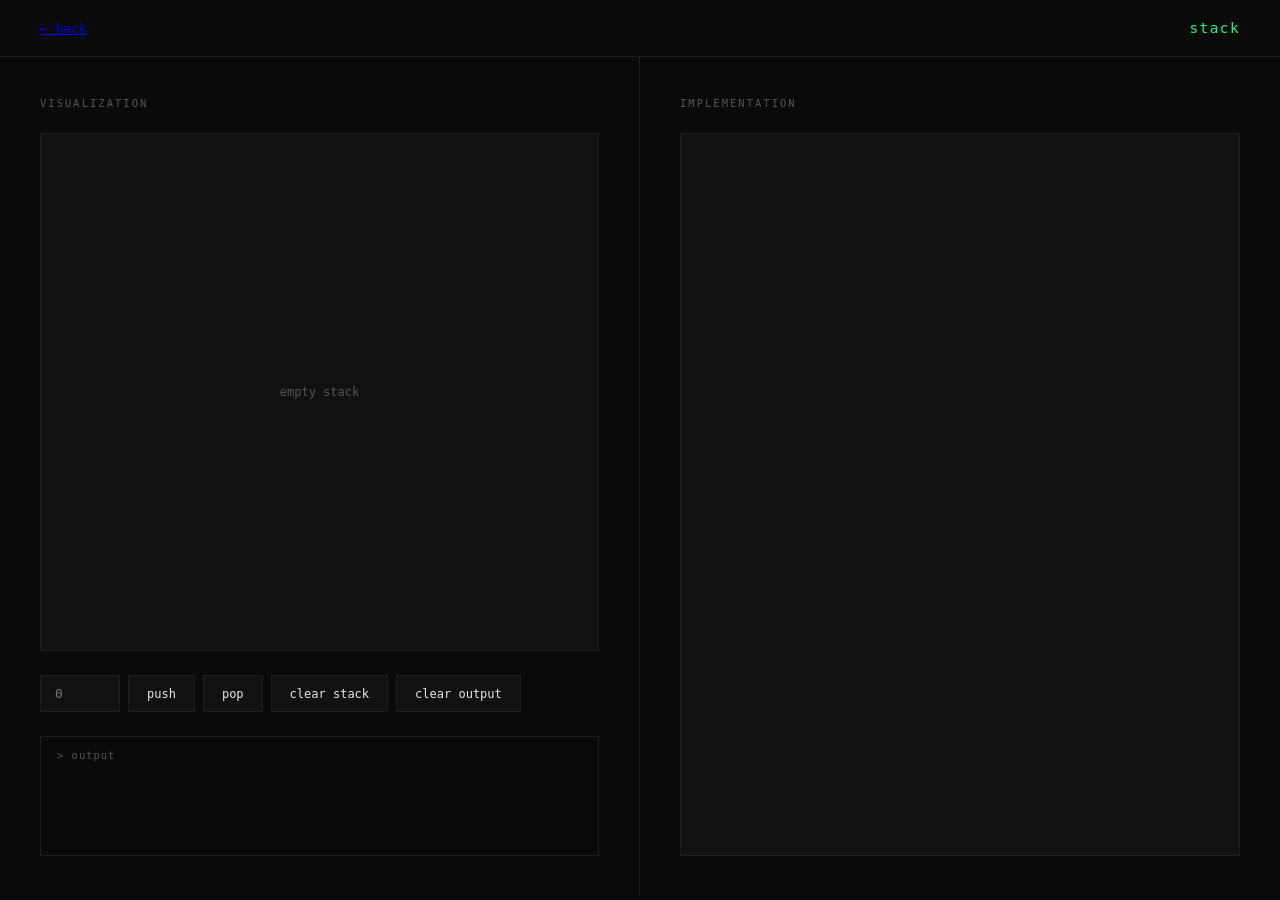
==== structures/stack/index.html @ 57e3cbab "stack page with animations and output" ====
<!DOCTYPE html>
<html lang="en">
<head>
  <meta charset="UTF-8">
  <meta name="viewport" content="width=device-width, initial-scale=1.0">
  <title>Stack — datastruct-visual</title>
  <link rel="stylesheet" href="../../css/style.css">
  <link rel="stylesheet" href="stack.css">
</head>
<body>

  <nav>
    <a href="../../index.html">← back</a>
    <span>stack</span>
  </nav>

  <div class="ds-layout">

    <div class="visualizer">
      <div class="panel-label">visualization</div>
      <div class="canvas-area" id="canvas"></div>
      <div class="controls">
        <input type="number" id="val-input" placeholder="0" min="0" max="999">
        <button id="btn-push">push</button>
        <button id="btn-pop">pop</button>
        <button id="btn-clear-stack">clear stack</button>
        <button id="btn-clear-output">clear output</button>
      </div>
      <div class="log-area" id="log"></div>
    </div>

    <div class="code-panel">
      <div class="panel-label">implementation</div>
      <div class="code-block" id="code-block"></div>
    </div>

  </div>

  <script src="stack.js"></script>
</body>
</html>
---- css/style.css ----
* {
  margin: 0;
  padding: 0;
  box-sizing: border-box;
}

:root {
  --bg: #0a0a0a;
  --surface: #111111;
  --border: #1e1e1e;
  --accent: #00ff88;
  --text: #e8e8e8;
  --muted: #555555;
}

body {
  background: var(--bg);
  color: var(--text);
  font-family: monospace;
  min-height: 100vh;
}

nav {
  padding: 20px 40px;
  border-bottom: 1px solid var(--border);
  display: flex;
  align-items: center;
  justify-content: space-between;
}

nav span {
  font-size: 0.9rem;
  letter-spacing: 0.1em;
  color: var(--accent);
}

.hero {
  padding: 80px 40px 60px;
  border-bottom: 1px solid var(--border);
}

.hero h1 {
  font-size: 3rem;
  letter-spacing: -0.03em;
  margin-bottom: 16px;
}

.hero p {
  font-size: 0.85rem;
  color: var(--muted);
}

.grid-section {
  padding: 60px 40px;
  display: grid;
  grid-template-columns: repeat(auto-fill, minmax(240px, 1fr));
  gap: 16px;
}

.card {
  background: var(--surface);
  border: 1px solid var(--border);
  padding: 24px;
  display: flex;
  flex-direction: column;
  gap: 12px;
}

.card-tag {
  font-size: 0.65rem;
  letter-spacing: 0.15em;
  color: var(--accent);
  text-transform: uppercase;
}

.card h2 {
  font-size: 1.2rem;
  letter-spacing: -0.02em;
}

.card p {
  font-size: 0.78rem;
  color: var(--muted);
  line-height: 1.6;
}

.card a {
  font-size: 0.75rem;
  color: var(--accent);
  text-decoration: none;
  margin-top: auto;
}

.card a:hover {
  text-decoration: underline;
}
---- structures/stack/stack.css ----
.ds-layout {
  display: grid;
  grid-template-columns: 1fr 1fr;
  min-height: calc(100vh - 61px);
}

.visualizer {
  border-right: 1px solid var(--border);
  padding: 40px;
  display: flex;
  flex-direction: column;
  gap: 24px;
}

.code-panel {
  padding: 40px;
  display: flex;
  flex-direction: column;
  gap: 24px;
}

.panel-label {
  font-size: 0.65rem;
  letter-spacing: 0.2em;
  text-transform: uppercase;
  color: var(--muted);
}

.canvas-area {
  flex: 1;
  background: var(--surface);
  border: 1px solid var(--border);
  min-height: 300px;
  display: flex;
  align-items: center;
  justify-content: center;
}

.controls {
  display: flex;
  gap: 8px;
}

.controls input {
  background: var(--surface);
  border: 1px solid var(--border);
  color: var(--text);
  padding: 10px 14px;
  font-family: monospace;
  font-size: 0.8rem;
  width: 80px;
  outline: none;
}

.controls input:focus {
  border-color: var(--accent);
}

.controls button {
  padding: 10px 18px;
  font-family: monospace;
  font-size: 0.75rem;
  cursor: pointer;
  border: 1px solid var(--border);
  background: var(--surface);
  color: var(--text);
  text-transform: lowercase;
  transition: all 0.2s;
}

.controls button:hover {
  border-color: var(--accent);
  color: var(--accent);
}

.log-area {
  background: var(--bg);
  border: 1px solid var(--border);
  padding: 12px 16px;
  font-size: 0.72rem;
  height: 120px;
  overflow-y: auto;
  display: flex;
  flex-direction: column;
  gap: 4px;
}

.log-area::before {
  content: '> output';
  color: var(--muted);
  font-size: 0.65rem;
  letter-spacing: 0.1em;
  margin-bottom: 4px;
}

.code-block {
  background: var(--surface);
  border: 1px solid var(--border);
  padding: 20px;
  font-size: 0.78rem;
  line-height: 1.8;
  flex: 1;
}

@keyframes slideIn {
  from {
    opacity: 0;
    transform: translateY(-20px);
  }
  to {
    opacity: 1;
    transform: translateY(0);
  }
}

@keyframes slideOut {
  from {
    opacity: 1;
    transform: translateY(0);
  }
  to {
    opacity: 0;
    transform: translateY(-20px);
  }
}
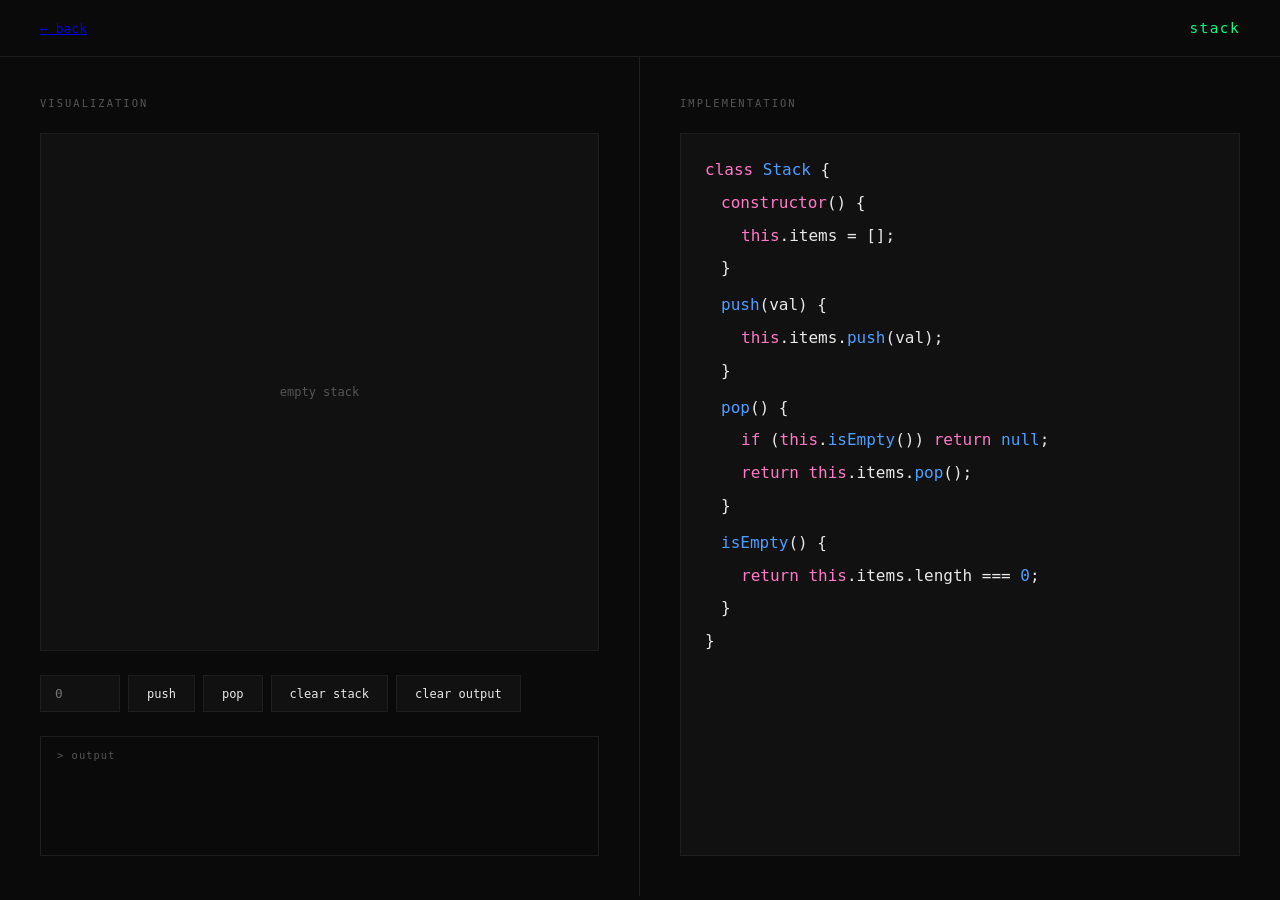
==== commit 8cd74175: "code highlight synchronized with operations(stack only)" ====
--- a/structures/stack/index.html
+++ b/structures/stack/index.html
@@ -3,12 +3,13 @@
 <head>
   <meta charset="UTF-8">
   <meta name="viewport" content="width=device-width, initial-scale=1.0">
-  <title>Stack — datastruct-visual</title>
+  <title>stack — datastruct-visual</title>
   <link rel="stylesheet" href="../../css/style.css">
   <link rel="stylesheet" href="stack.css">
+  <link rel="icon" href="data:image/svg+xml,<svg xmlns='http://www.w3.org/2000/svg' viewBox='0 0 100 100'><text y='.9em' font-size='90' fill='%2302b337'>{}</text></svg>">
+
 </head>
-<body>
-
+<body>   
   <nav>
     <a href="../../index.html">← back</a>
     <span>stack</span>
@@ -21,9 +22,9 @@
       <div class="canvas-area" id="canvas"></div>
       <div class="controls">
         <input type="number" id="val-input" placeholder="0" min="0" max="999">
-        <button id="btn-push">push</button>
-        <button id="btn-pop">pop</button>
-        <button id="btn-clear-stack">clear stack</button>
+        <button id="btn-insert">push</button>
+        <button id="btn-remove">pop</button>
+        <button id="btn-clear">clear stack</button>
         <button id="btn-clear-output">clear output</button>
       </div>
       <div class="log-area" id="log"></div>
@@ -31,7 +32,26 @@
 
     <div class="code-panel">
       <div class="panel-label">implementation</div>
-      <div class="code-block" id="code-block"></div>
+      <div class="code-block" id="code-block">
+        <div class="code-line" id="cl-class"><span class="kw">class</span> <span class="fn">Stack</span> {</div>
+        <div class="code-line indent" id="cl-constructor">  <span class="kw">constructor</span>() {</div>
+        <div class="code-line indent-2" id="cl-items">    <span class="kw">this</span>.items = [];</div>
+        <div class="code-line indent">  }</div>
+        <div class="code-line"> </div>
+        <div class="code-line indent" id="cl-push">  <span class="fn">push</span>(val) {</div>
+        <div class="code-line indent-2" id="cl-push-body">    <span class="kw">this</span>.items.<span class="fn">push</span>(val);</div>
+        <div class="code-line indent">  }</div>
+        <div class="code-line"> </div>
+        <div class="code-line indent" id="cl-pop">  <span class="fn">pop</span>() {</div>
+        <div class="code-line indent-2" id="cl-pop-check">    <span class="kw">if</span> (<span class="kw">this</span>.<span class="fn">isEmpty</span>()) <span class="kw">return</span> <span class="fn">null</span>;</div>
+        <div class="code-line indent-2" id="cl-pop-body">    <span class="kw">return</span> <span class="kw">this</span>.items.<span class="fn">pop</span>();</div>
+        <div class="code-line indent">  }</div>
+        <div class="code-line"> </div>
+        <div class="code-line indent" id="cl-isempty">  <span class="fn">isEmpty</span>() {</div>
+        <div class="code-line indent-2" id="cl-isempty-body">    <span class="kw">return</span> <span class="kw">this</span>.items.length === <span class="fn">0</span>;</div>
+        <div class="code-line indent">  }</div>
+        <div class="code-line">}</div>
+      </div>
     </div>
 
   </div>
--- a/css/style.css
+++ b/css/style.css
@@ -11,6 +11,7 @@
   --accent: #00ff88;
   --text: #e8e8e8;
   --muted: #555555;
+  --matrix: #02b337;
 }
 
 body {
@@ -37,6 +38,7 @@
 .hero {
   padding: 80px 40px 60px;
   border-bottom: 1px solid var(--border);
+  color: var(--accent);
 }
 
 .hero h1 {
@@ -47,7 +49,7 @@
 
 .hero p {
   font-size: 0.85rem;
-  color: var(--muted);
+  color: var(--text);
 }
 
 .grid-section {
@@ -93,4 +95,13 @@
 
 .card a:hover {
   text-decoration: underline;
+}
+
+#constellation {
+  position: fixed;
+  top: 0;
+  left: 0;
+  width: 100%;
+  height: 100%;
+  z-index: -1;
 }
--- a/structures/stack/stack.css
+++ b/structures/stack/stack.css
@@ -97,7 +97,7 @@
   background: var(--surface);
   border: 1px solid var(--border);
   padding: 20px;
-  font-size: 0.78rem;
+  font-size: 1rem;
   line-height: 1.8;
   flex: 1;
 }
@@ -122,4 +122,26 @@
     opacity: 0;
     transform: translateY(-20px);
   }
+}
+
+.code-line {
+  padding: 2px 4px;
+  border-radius: 2px;
+  transition: background 0.2s;
+}
+
+.code-line.active {
+  background: rgba(248, 246, 246, 0.336);
+  color: white;
+}
+
+.kw { color: #ff79c6; }
+.fn { color: var(--accent3, #4d9fff); }
+
+.indent {
+  padding-left: 20px;
+}
+
+.indent-2 {
+  padding-left: 40px;
 }
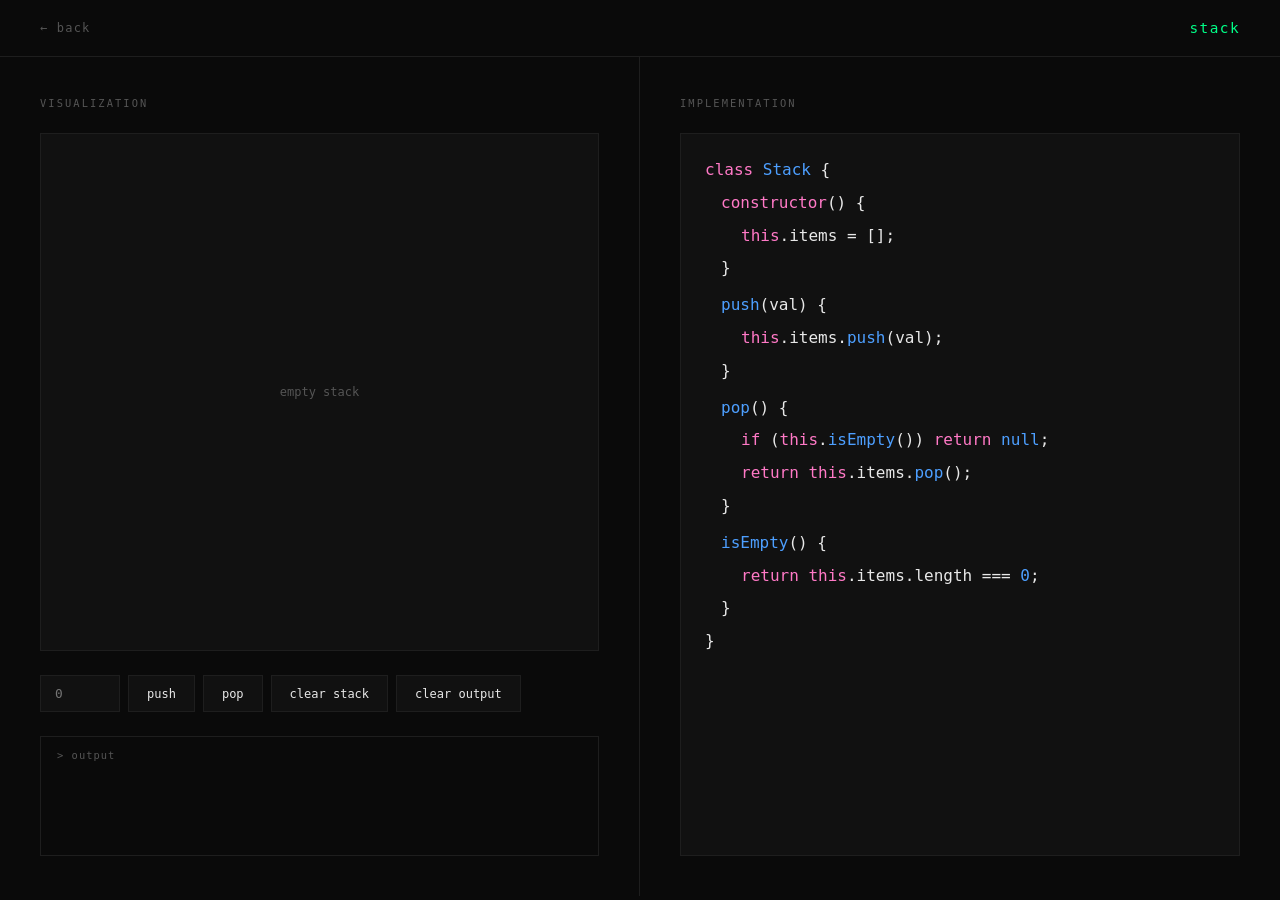
==== commit 7dc84d33: "about page and nav improvements" ====
--- a/structures/stack/index.html
+++ b/structures/stack/index.html
@@ -11,8 +11,8 @@
 </head>
 <body>   
   <nav>
-    <a href="../../index.html">← back</a>
-    <span>stack</span>
+    <a class="nav-link" href="../../index.html">← back</a>
+    <span class="nav-title" >stack</span>
   </nav>
 
   <div class="ds-layout">
--- a/css/style.css
+++ b/css/style.css
@@ -27,9 +27,22 @@
   display: flex;
   align-items: center;
   justify-content: space-between;
+  gap: 24px;
 }
 
-nav span {
+.nav-link {
+  color: var(--muted);
+  text-decoration: none;
+  font-size: 0.75rem;
+  letter-spacing: 0.1em;
+  transition: color 0.2s;
+}
+
+.nav-link:hover {
+  color: var(--accent);
+}
+
+.nav-title {
   font-size: 0.9rem;
   letter-spacing: 0.1em;
   color: var(--accent);
